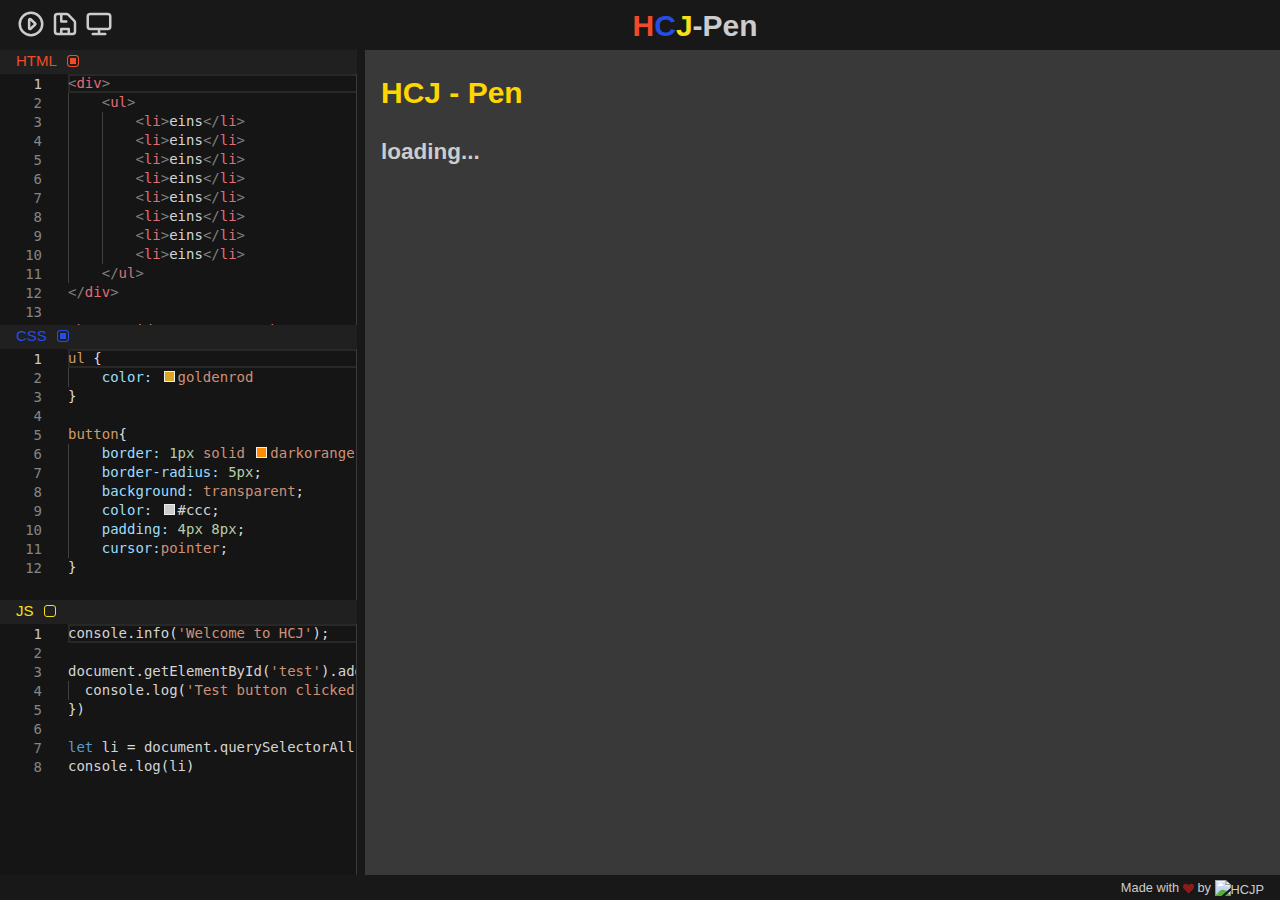
==== index.html @ 6934e77b "wip" ====
<!DOCTYPE html>
<html lang="en">

<head>
    <meta charset="UTF-8">
    <meta http-equiv="X-UA-Compatible" content="IE=edge">
    <meta name="viewport" content="width=device-width, initial-scale=1.0">
    <title>HCJPen</title>
    <link rel="icon" type="image/png" sizes="32x32"
        href="[data-uri]">
    <link rel="stylesheet" href="./assets/style.css">
    <link rel="stylesheet" data-name="vs/editor/editor.main" href="./assets/vs/editor/editor.main.css">
</head>

<body>
    <header>
        <div class="menu">
            <button class="run"></button>
            <button class="download"></button>
            <a class=fullpageLink href="./iframe.html" target="_blank" rel="noopener noreferrer">
                <button class="fullpage"></button>
            </a>
        </div>

        <h1><span style="color: var(--HTML-color)">H</span><span style="color: var(--CSS-color)">C</span><span style="color: var(--JS-color)">J</span>-Pen</h1>
        <div>&nbsp;</div>
    </header>
    <main>


        <!-- LEFT SIDE -->
        <div class="codeBoxes">
            <!-- HTML -->
            <div class="HTMLbox codeBox">
                <div class="header">HTML
                    <label class="cbWrapper">
                        <input id="cbhtml" type="checkbox" checked="checked" style="display: none;">
                        <label for="cbhtml" title="instant reload"></label>
                    </label>
                </div>
                <div class="editor"> </div>
            </div>

            <!-- CSS -->
            <div class="CSSbox codeBox">
                <div class="header">CSS
                    <label class="cbWrapper">
                        <input id="cbcss" type="checkbox" checked="checked" style="display: none;">
                        <label for="cbcss" title="instant reload"></label>
                    </label>
                </div>
                <div class="editor"></div>
            </div>

            <!-- JS -->
            <div class="JSbox codeBox">
                <div class="header">JS
                    <label class="cbWrapper">
                        <input id="cbjs" type="checkbox" style="display: none;">
                        <label for="cbjs" title="instant reload"></label>
                    </label>
                </div>
                <div class="editor"> </div>
            </div>

        </div>

        <!-- RIGHT SIDE -->
        <div class="divider">&nbsp;</div>
        <div class="resultBox">
            <iframe id=resultIframe src="./iframe.html" frameborder="0"></iframe>
        </div>



    </main>
    <footer>
        <div class="withLove">
            <a href="https://github.com/KoljaL/HCJPen" title="Link to Github Repository" target="_blank">
                Made with
                <svg viewBox="0 0 1792 1792" preserveAspectRatio="xMidYMid meet" xmlns="http://www.w3.org/2000/svg">
                    <path fill="#8E1B1B" d="M896 1664q-26 0-44-18l-624-602q-10-8-27.5-26T145 952.5 77 855 23.5 734 0 596q0-220 127-344t351-124q62 0 126.5 21.5t120 58T820 276t76 68q36-36 76-68t95.5-68.5 120-58T1314 128q224 0 351 124t127 344q0 221-229 450l-623 600q-18 18-44 18z"></path>
                </svg>
                by
                <img src="https://rasal.de/img/HCJP-15.png" alt="HCJP" width="15px">
            </a>
        </div>
    </footer>
</body>
<script src="./assets/main.js"></script>
<!-- <script>var require = {paths: {'vs': 'assets/vs'}};</script> -->


<script>
    // https://dev.to/pulljosh/how-to-load-html-css-and-js-code-into-an-iframe-2blc
    var editor = {};
    var data = {};
    var html, css, js;
    let filename = 'HCJPen';
    var iframe = select('.resultBox iframe');
    const runButton = select('header .run');
    const fullpageLink = select('header .fullpageLink');
    const downloadButton = select('header .download');
    window.onload = function () {
        loadFileContent('default');
    };



    for (var i = 0; i < localStorage.length; i++) {
        var key = localStorage.key(i);
        var value = localStorage.getItem(key);
        // console.log('Key: ' + key + ', Value: ' + value);
    }

    /**
     * 
     * eventListener
     * 
     */
    runButton.addEventListener('click', () => {createIframe(data)})
    downloadButton.addEventListener('click', () => {downloadAsFile(data, true)})


    /**
     * 
     * download html file
     * 
     */
    function downloadAsFile() {
        downloadString(html_string, "text/csv", "index.html")
        function downloadString(text, fileType, fileName) {
            var blob = new Blob([text], {type: fileType});
            var a = document.createElement('a');
            a.download = fileName;
            a.href = URL.createObjectURL(blob);
            a.dataset.downloadurl = [fileType, a.download, a.href].join(':');
            a.style.display = "none";
            document.body.appendChild(a);
            a.click();
            document.body.removeChild(a);
            setTimeout(function () {URL.revokeObjectURL(a.href);}, 1500);
        }
    }








    /**
     * 
     * detect changes in editors and reload the iframe (if checkbox)
     * 
     */
    function reloadIframeOnChange() {
        editor['html'].getModel().onDidChangeContent((event) => {
            runButton.classList.add('change');
            if (select('#cbhtml').checked) {
                createIframe(data)
            };
        })


        editor['css'].getModel().onDidChangeContent((event) => {
            runButton.classList.add('change');
            if (select('#cbcss').checked) {
                createIframe(data)
            }
        });


        editor['javascript'].getModel().onDidChangeContent((event) => {
            runButton.classList.add('change');
            if (select('#cbjs').checked) {
                createIframe(data)
            }
        });
    }




    /**
     * 
     * create iframe and load all content to it
     * 
     */
    function createIframe(data) {
        // get values (content) from editors
        data[0] = editor['html'].getValue();
        data[1] = editor['css'].getValue();
        data[2] = editor['javascript'].getValue();

        // save to localStorage & reload iframe
        localStorage.setItem(filename, JSON.stringify(data));
        iframe.src = 'iframe.html?console&file=' + filename

        // add filename to fullpage link
        fullpageLink.href = 'iframe.html?file=' + filename

        // reset bitton boarder
        runButton.classList.remove('change');
    }



    /**
     * 
     * load three file contents & load it to the editor
     * 
     */
    function loadFileContent(file) {
        html = fetch(`./code/${file}/${file}.html`).then((res) => res.text());
        css = fetch(`./code/${file}/${file}.css`).then((res) => res.text());
        js = fetch(`./code/${file}/${file}.js`).then((res) => res.text());

        Promise.all([html, css, js]).then((data) => {
            // console.log(res);
            loadEditor(select(".HTMLbox .editor"), data[0], 'html');
            loadEditor(select(".CSSbox .editor"), data[1], 'css');
            loadEditor(select(".JSbox .editor"), data[2], 'javascript');
            return data
        })
            .then((data) =>
                setTimeout(() => {
                    createIframe(data);
                    reloadIframeOnChange();
                }, 1000));
    }



    /**
     * 
     * load monaco editor
     * 
     */
    var require = {paths: {'vs': 'assets/vs'}};
    function loadEditor(element, fileContent, lang) {

        monaco.editor.defineTheme('OneDark', {
            base: 'vs-dark',
            inherit: true,
            rules: [
                {token: 'comment', foreground: '#7f848e'},
                {token: 'attribute.value.html', foreground: '#98C379'},
                {token: 'attribute.name.html', foreground: '#D19A66'},
                {token: 'tag.html', foreground: '#E06C75'},
                {token: 'tag.css', foreground: '#D19A66'},

            ],
            colors: {
                "editor.background": "#151515",

            }
        });


        editor[lang] = monaco.editor.create(element, {
            value: fileContent,
            language: lang,
            lineNumbers: "on",
            roundedSelection: true,
            scrollBeyondLastLine: true,
            readOnly: false,
            formatOnPaste: true,
            formatOnType: true,
            minimap: {
                enabled: false
            },
            automaticLayout: true,
            contextmenu: true,
            fontSize: 14,
            scrollbar: {
                useShadows: false,
                vertical: "hidden",
                horizontal: "visible",
                horizontalScrollbarSize: 12,
                verticalScrollbarSize: 0
            },
            theme: 'OneDark',
        });


    }

</script>
<script src="assets/vs/loader.js"></script>
<script src="assets/vs/editor/editor.main.nls.js"></script>
<script src="assets/vs/editor/editor.main.js"></script>

</html>
---- assets/style.css ----
/* scrollbar */

::-webkit-scrollbar {
    display: none;
}

* {
    -ms-overflow-style: none;
    scrollbar-width: none;
    box-sizing: border-box;
}

:root {
    --bg-main: rgb(57, 57, 57);
    --bg-header: rgb(24, 24, 24);
    --bg-subheader: rgb(32, 32, 32);
    --text-color: #ccc;
    --text-hover-color: rgb(173, 173, 173);
    --HTML-color: #F14A29;
    --CSS-color: #264de4;
    --JS-color: #F7E018;
    --header-height: 50px;
    --footer-height: 25px;
    --codeBoxes-width: 500px;
    --codeboxes-height: calc((100vh - var(--header-height) - var(--footer-height)) / 3);
}

body {
    margin: 0;
    display: flex;
    flex-direction: column;
    min-height: 100vh;
    color: var(--text-color);
    background: var(--bg-main);
    font-family: 'Lato', 'Lucida Grande', 'Lucida Sans Unicode', Tahoma, Sans-Serif;
    line-height: 1.5;
    font-size: 15px;
    font-weight: 400;
}



header {
    flex-shrink: 0;
    height: var(--header-height);
    display: flex;
    align-items: center;
    justify-content: space-between;
    background: var(--bg-header);
}

footer {
    flex-shrink: 0;
    height: var(--footer-height);
    display: flex;
    align-items: center;
    justify-content: end;
    background: var(--bg-header);
}

main {
    flex-grow: 1;
    display: flex;
    flex-wrap: nowrap;
}

.divider {
    width: 10px;
    height: calc(100vh - var(--bg-header) - var(--footer-height));
    background: var(--bg-header);
    cursor: pointer;
}

.resultBox {
    flex-shrink: 1;
    width: 100%;
}

.codeBoxes {
    width: var(--codeBoxes-width);
    border-right: 1px solid var(--bg-header);
    overflow: hidden;
    display: flex;
    flex-direction: column;
}

.codeBox {
    max-height: var(--codeboxes-height);
    height: var(--codeboxes-height);
    /* overflow: scroll; */
    overflow: hidden;
    min-height: 1.5rem;
}

.codeBox .header {
    height: 1.5rem;
    background: var(--bg-subheader);
    padding-left: 1rem;
    cursor: row-resize;
}

.codeBox .editor {
    color: var(--text-color);
    overflow: scroll;
    height: 100%;
}

.HTMLbox {
    color: var(--HTML-color);
}

.CSSbox {
    color: var(--CSS-color);
    flex-grow: 1;
}

.JSbox {
    color: var(--JS-color);
    flex-grow: 1;
}

.menu {
    padding-left: 1rem;
}

.resultBox iframe {
    height: 100%;
    width: 100%;
    border: none;
}


strong {
    display: inline;
    text-shadow: 1px 1px 1px #fff;
    background-image: linear-gradient(-100deg, rgba(255, 250, 150, 0.2), rgba(255, 250, 150, 0.8) 92%, rgba(255, 250, 150, 0.2));
}


/* CHECKBOX */
.cbWrapper {
    position: relative;
}

.cbWrapper [type="checkbox"] {
    position: relative;
    left: 15px;
    top: -4px;
    z-index: 0;
    -webkit-appearance: none;
}

.cbWrapper [type="checkbox"]+label {
    position: absolute;
    top: 3px;
    left: 10px;
    cursor: pointer;
}

.cbWrapper [type="checkbox"]+label::before {
    width: 10px;
    height: 10px;
    border-radius: 3px;
    border: 1px solid var(--bg-header);
    background-color: transparent;
    display: block;
    content: "";
    float: left;
    margin-right: 5px;
    z-index: 5;
    position: relative;
}

.cbWrapper [type="checkbox"]:checked+label::before {
    box-shadow: inset 0px 0px 0px 2px var(--bg-subheader);
}

.HTMLbox .cbWrapper [type="checkbox"]+label::before {
    border: 1px solid var(--HTML-color);
}

.HTMLbox .cbWrapper [type="checkbox"]:checked+label::before {
    background-color: var(--HTML-color);
}

.CSSbox .cbWrapper [type="checkbox"]+label::before {
    border: 1px solid var(--CSS-color);
}

.CSSbox .cbWrapper [type="checkbox"]:checked+label::before {
    background-color: var(--CSS-color);
}

.JSbox .cbWrapper [type="checkbox"]+label::before {
    border: 1px solid var(--JS-color);
}

.JSbox .cbWrapper [type="checkbox"]:checked+label::before {
    background-color: var(--JS-color);
}


/* BUTTONS */ 

 
button {
    border: 1px solid var(--text-color);
    border-radius: 5px;
    background: transparent;
    color: var(--text-color);
    padding: .25rem .5rem;
    cursor: pointer;
}

button.change {
    border: 1px solid red;
}

.menu button {
    background-repeat: no-repeat;
    width: 30px;
    height: 30px;
    background-color: var(--text-color);
    background-size: cover;
}

.menu button:hover {
    background-color: var(--text-hover-color);
}

button.run {
    -webkit-mask-image: url('./icons/play-circle.svg');
    mask-image: url('./icons/play-circle.svg');
}

button.fullpage {
    -webkit-mask-image: url('./icons/monitor.svg');
    mask-image: url('./icons/monitor.svg');
}

button.download {
    -webkit-mask-image: url('./icons/save.svg');
    mask-image: url('./icons/save.svg');
} 

/* WITH LOVE */
footer .withLove {
    position: relative;
    right: 1rem;
}

footer .withLove a {
    text-decoration: none;
    font-size: .8rem;
    color: var(--text-color)
}

footer .withLove img {
    position: relative;
    top: 2px;
}

footer .withLove svg {
    height: 0.7rem;
    position: relative;
    top: 2px;
}
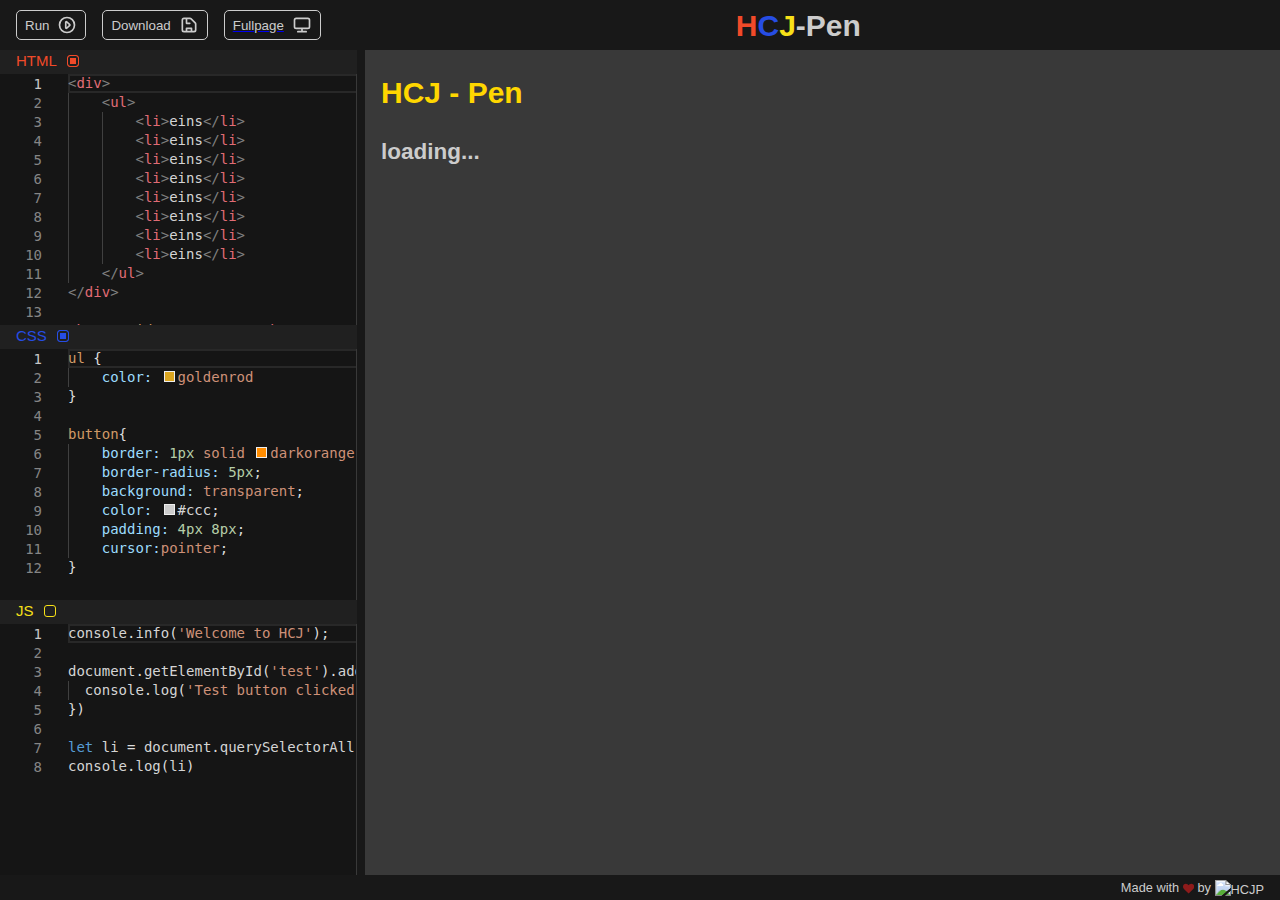
==== commit 8d49f67f: "ADD Button text" ====
--- a/index.html
+++ b/index.html
@@ -15,10 +15,10 @@
 <body>
     <header>
         <div class="menu">
-            <button class="run"></button>
-            <button class="download"></button>
+            <button class="run">Run</button>
+            <button class="download">Download</button>
             <a class=fullpageLink href="./iframe.html" target="_blank" rel="noopener noreferrer">
-                <button class="fullpage"></button>
+                <button class="fullpage">Fullpage</button>
             </a>
         </div>
 
@@ -43,7 +43,7 @@
 
             <!-- CSS -->
             <div class="CSSbox codeBox">
-                <div class="header">CSS
+                <div class="header resize">CSS
                     <label class="cbWrapper">
                         <input id="cbcss" type="checkbox" checked="checked" style="display: none;">
                         <label for="cbcss" title="instant reload"></label>
@@ -54,7 +54,7 @@
 
             <!-- JS -->
             <div class="JSbox codeBox">
-                <div class="header">JS
+                <div class="header resize">JS
                     <label class="cbWrapper">
                         <input id="cbjs" type="checkbox" style="display: none;">
                         <label for="cbjs" title="instant reload"></label>
@@ -107,11 +107,6 @@
 
 
 
-    for (var i = 0; i < localStorage.length; i++) {
-        var key = localStorage.key(i);
-        var value = localStorage.getItem(key);
-        // console.log('Key: ' + key + ', Value: ' + value);
-    }
 
     /**
      * 
@@ -213,22 +208,21 @@
      * 
      */
     function loadFileContent(file) {
-        html = fetch(`./code/${file}/${file}.html`).then((res) => res.text());
-        css = fetch(`./code/${file}/${file}.css`).then((res) => res.text());
-        js = fetch(`./code/${file}/${file}.js`).then((res) => res.text());
-
-        Promise.all([html, css, js]).then((data) => {
-            // console.log(res);
-            loadEditor(select(".HTMLbox .editor"), data[0], 'html');
-            loadEditor(select(".CSSbox .editor"), data[1], 'css');
-            loadEditor(select(".JSbox .editor"), data[2], 'javascript');
-            return data
-        })
+        fetch(`./code/${file}/${file}.json`)
+            .then((res) => res.json())
+            .then((data) => {
+                // console.log(data);
+                loadEditor(select(".HTMLbox .editor"), data.html, 'html');
+                loadEditor(select(".CSSbox .editor"), data.css, 'css');
+                loadEditor(select(".JSbox .editor"), data.js, 'javascript');
+                return data
+            })
             .then((data) =>
                 setTimeout(() => {
                     createIframe(data);
                     reloadIframeOnChange();
-                }, 1000));
+                }, 1000)
+            );
     }
 
 
@@ -254,7 +248,6 @@
             ],
             colors: {
                 "editor.background": "#151515",
-
             }
         });
 
@@ -287,6 +280,15 @@
 
     }
 
+
+    // read all items in locasStorage
+    // for (var i = 0; i < localStorage.length; i++) {
+    //     var key = localStorage.key(i);
+    //     var value = localStorage.getItem(key);
+    //     // console.log('Key: ' + key + ', Value: ' + value);
+    // }
+
+
 </script>
 <script src="assets/vs/loader.js"></script>
 <script src="assets/vs/editor/editor.main.nls.js"></script>
--- a/assets/style.css
+++ b/assets/style.css
@@ -68,7 +68,7 @@
     width: 10px;
     height: calc(100vh - var(--bg-header) - var(--footer-height));
     background: var(--bg-header);
-    cursor: pointer;
+    cursor: col-resize;
 }
 
 .resultBox {
@@ -96,6 +96,8 @@
     height: 1.5rem;
     background: var(--bg-subheader);
     padding-left: 1rem;
+}
+.codeBox .header.resize { 
     cursor: row-resize;
 }
 
@@ -121,6 +123,8 @@
 
 .menu {
     padding-left: 1rem;
+    display: flex;
+gap: 1rem;
 }
 
 .resultBox iframe {
@@ -212,33 +216,49 @@
     cursor: pointer;
 }
 
+.menu button {
+    display: flex;
+    flex-direction: row;
+    align-items: center;
+    flex-wrap: nowrap;
+  }
+
 button.change {
     border: 1px solid red;
 }
 
-.menu button {
+.menu button::after {
+    content: ' ';
+    display: inline-block;
     background-repeat: no-repeat;
-    width: 30px;
-    height: 30px;
+    width: 20px;
+    height: 20px;
+    margin-left: .5rem;
     background-color: var(--text-color);
     background-size: cover;
 }
 
+
+.menu button:hover:after { 
+    background-color: var(--text-color);
+}
+
 .menu button:hover {
-    background-color: var(--text-hover-color);
-}
-
-button.run {
+    color: var(--text-hover-color);
+    border-color: var(--text-hover-color);
+}
+
+button.run::after {
     -webkit-mask-image: url('./icons/play-circle.svg');
     mask-image: url('./icons/play-circle.svg');
 }
 
-button.fullpage {
+button.fullpage::after {
     -webkit-mask-image: url('./icons/monitor.svg');
     mask-image: url('./icons/monitor.svg');
 }
 
-button.download {
+button.download::after {
     -webkit-mask-image: url('./icons/save.svg');
     mask-image: url('./icons/save.svg');
 } 
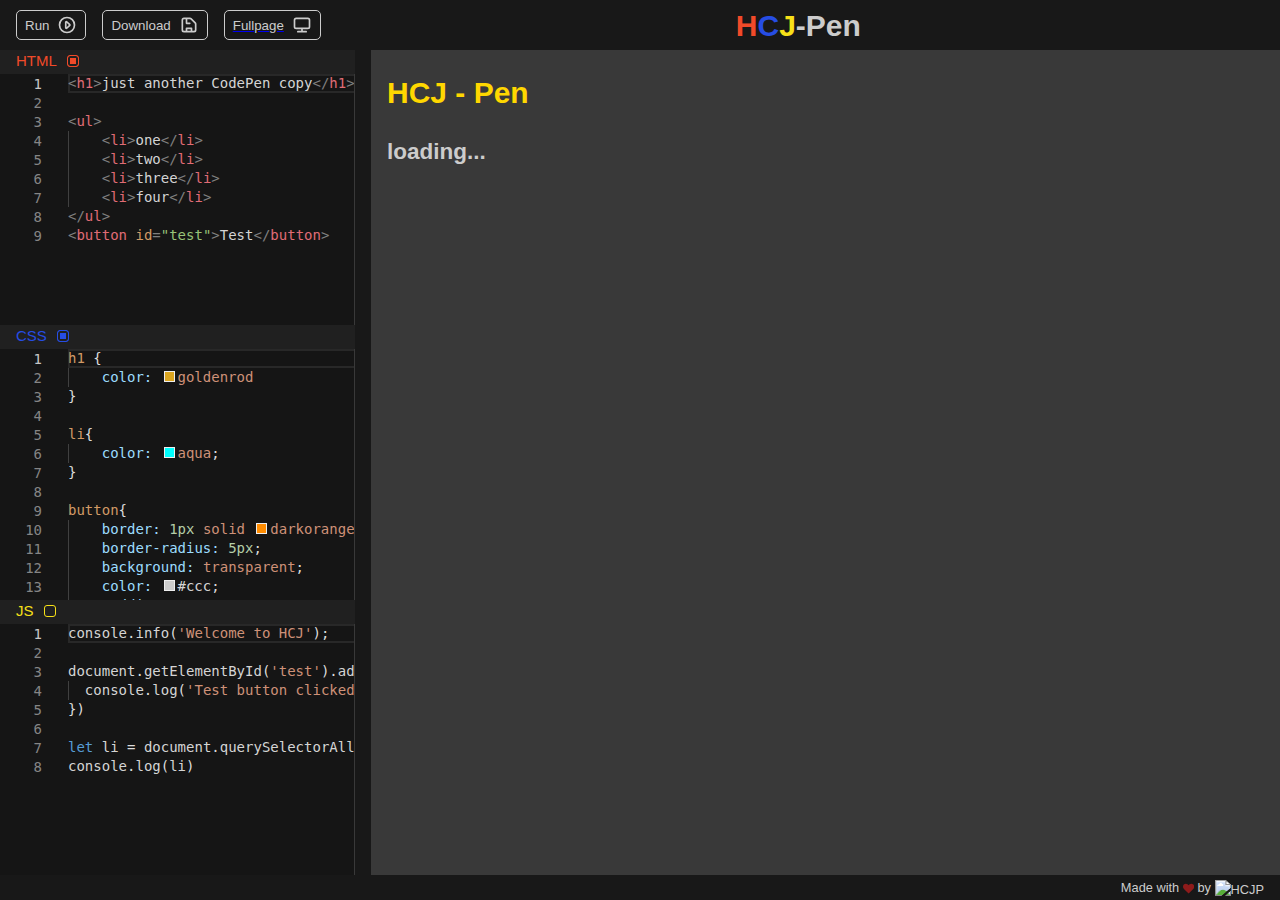
==== commit 4393cb2e: "ADD readme, meta, screenshot" ====
--- a/index.html
+++ b/index.html
@@ -6,6 +6,11 @@
     <meta http-equiv="X-UA-Compatible" content="IE=edge">
     <meta name="viewport" content="width=device-width, initial-scale=1.0">
     <title>HCJPen</title>
+    <meta name="twitter:card" content="summary" />
+    <meta name="twitter:title" content="HCJPen" />
+    <meta name="twitter:description" content="just another CodePen copy" />
+    <meta name="twitter:image" content="./assets/screenshot.png" />
+    <meta property="og:image" content="./assets/screenshot.png">
     <link rel="icon" type="image/png" sizes="32x32"
         href="[data-uri]">
     <link rel="stylesheet" href="./assets/style.css">
@@ -88,208 +93,6 @@
     </footer>
 </body>
 <script src="./assets/main.js"></script>
-<!-- <script>var require = {paths: {'vs': 'assets/vs'}};</script> -->
-
-
-<script>
-    // https://dev.to/pulljosh/how-to-load-html-css-and-js-code-into-an-iframe-2blc
-    var editor = {};
-    var data = {};
-    var html, css, js;
-    let filename = 'HCJPen';
-    var iframe = select('.resultBox iframe');
-    const runButton = select('header .run');
-    const fullpageLink = select('header .fullpageLink');
-    const downloadButton = select('header .download');
-    window.onload = function () {
-        loadFileContent('default');
-    };
-
-
-
-
-    /**
-     * 
-     * eventListener
-     * 
-     */
-    runButton.addEventListener('click', () => {createIframe(data)})
-    downloadButton.addEventListener('click', () => {downloadAsFile(data, true)})
-
-
-    /**
-     * 
-     * download html file
-     * 
-     */
-    function downloadAsFile() {
-        downloadString(html_string, "text/csv", "index.html")
-        function downloadString(text, fileType, fileName) {
-            var blob = new Blob([text], {type: fileType});
-            var a = document.createElement('a');
-            a.download = fileName;
-            a.href = URL.createObjectURL(blob);
-            a.dataset.downloadurl = [fileType, a.download, a.href].join(':');
-            a.style.display = "none";
-            document.body.appendChild(a);
-            a.click();
-            document.body.removeChild(a);
-            setTimeout(function () {URL.revokeObjectURL(a.href);}, 1500);
-        }
-    }
-
-
-
-
-
-
-
-
-    /**
-     * 
-     * detect changes in editors and reload the iframe (if checkbox)
-     * 
-     */
-    function reloadIframeOnChange() {
-        editor['html'].getModel().onDidChangeContent((event) => {
-            runButton.classList.add('change');
-            if (select('#cbhtml').checked) {
-                createIframe(data)
-            };
-        })
-
-
-        editor['css'].getModel().onDidChangeContent((event) => {
-            runButton.classList.add('change');
-            if (select('#cbcss').checked) {
-                createIframe(data)
-            }
-        });
-
-
-        editor['javascript'].getModel().onDidChangeContent((event) => {
-            runButton.classList.add('change');
-            if (select('#cbjs').checked) {
-                createIframe(data)
-            }
-        });
-    }
-
-
-
-
-    /**
-     * 
-     * create iframe and load all content to it
-     * 
-     */
-    function createIframe(data) {
-        // get values (content) from editors
-        data[0] = editor['html'].getValue();
-        data[1] = editor['css'].getValue();
-        data[2] = editor['javascript'].getValue();
-
-        // save to localStorage & reload iframe
-        localStorage.setItem(filename, JSON.stringify(data));
-        iframe.src = 'iframe.html?console&file=' + filename
-
-        // add filename to fullpage link
-        fullpageLink.href = 'iframe.html?file=' + filename
-
-        // reset bitton boarder
-        runButton.classList.remove('change');
-    }
-
-
-
-    /**
-     * 
-     * load three file contents & load it to the editor
-     * 
-     */
-    function loadFileContent(file) {
-        fetch(`./code/${file}/${file}.json`)
-            .then((res) => res.json())
-            .then((data) => {
-                // console.log(data);
-                loadEditor(select(".HTMLbox .editor"), data.html, 'html');
-                loadEditor(select(".CSSbox .editor"), data.css, 'css');
-                loadEditor(select(".JSbox .editor"), data.js, 'javascript');
-                return data
-            })
-            .then((data) =>
-                setTimeout(() => {
-                    createIframe(data);
-                    reloadIframeOnChange();
-                }, 1000)
-            );
-    }
-
-
-
-    /**
-     * 
-     * load monaco editor
-     * 
-     */
-    var require = {paths: {'vs': 'assets/vs'}};
-    function loadEditor(element, fileContent, lang) {
-
-        monaco.editor.defineTheme('OneDark', {
-            base: 'vs-dark',
-            inherit: true,
-            rules: [
-                {token: 'comment', foreground: '#7f848e'},
-                {token: 'attribute.value.html', foreground: '#98C379'},
-                {token: 'attribute.name.html', foreground: '#D19A66'},
-                {token: 'tag.html', foreground: '#E06C75'},
-                {token: 'tag.css', foreground: '#D19A66'},
-
-            ],
-            colors: {
-                "editor.background": "#151515",
-            }
-        });
-
-
-        editor[lang] = monaco.editor.create(element, {
-            value: fileContent,
-            language: lang,
-            lineNumbers: "on",
-            roundedSelection: true,
-            scrollBeyondLastLine: true,
-            readOnly: false,
-            formatOnPaste: true,
-            formatOnType: true,
-            minimap: {
-                enabled: false
-            },
-            automaticLayout: true,
-            contextmenu: true,
-            fontSize: 14,
-            scrollbar: {
-                useShadows: false,
-                vertical: "hidden",
-                horizontal: "visible",
-                horizontalScrollbarSize: 12,
-                verticalScrollbarSize: 0
-            },
-            theme: 'OneDark',
-        });
-
-
-    }
-
-
-    // read all items in locasStorage
-    // for (var i = 0; i < localStorage.length; i++) {
-    //     var key = localStorage.key(i);
-    //     var value = localStorage.getItem(key);
-    //     // console.log('Key: ' + key + ', Value: ' + value);
-    // }
-
-
-</script>
 <script src="assets/vs/loader.js"></script>
 <script src="assets/vs/editor/editor.main.nls.js"></script>
 <script src="assets/vs/editor/editor.main.js"></script>
--- a/assets/style.css
+++ b/assets/style.css
@@ -65,7 +65,8 @@
 }
 
 .divider {
-    width: 10px;
+    min-width: 15px;
+    max-width: 15px;
     height: calc(100vh - var(--bg-header) - var(--footer-height));
     background: var(--bg-header);
     cursor: col-resize;
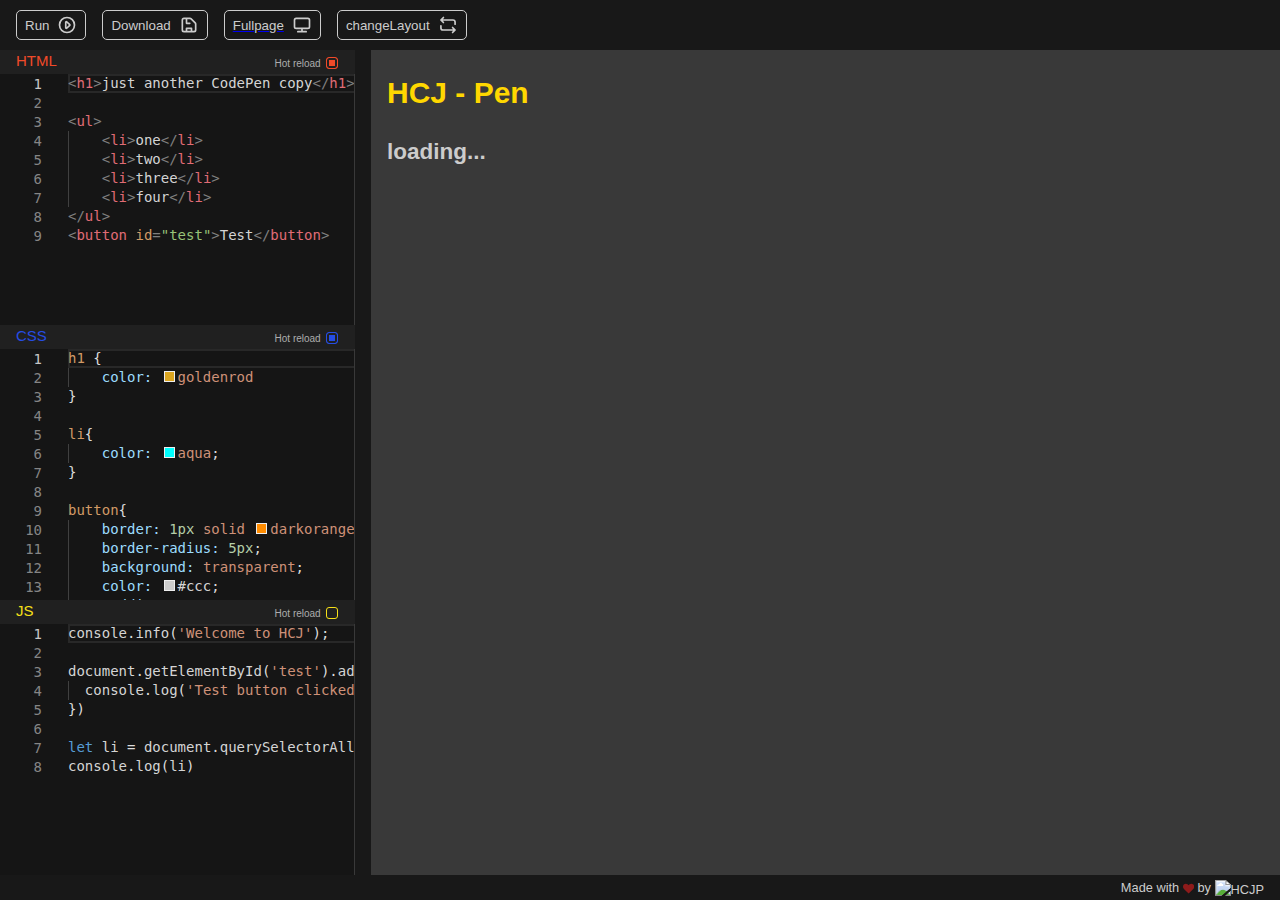
==== commit 257a80f3: "ADD hot reload tooltips, layout change" ====
--- a/index.html
+++ b/index.html
@@ -25,9 +25,11 @@
             <a class=fullpageLink href="./iframe.html" target="_blank" rel="noopener noreferrer">
                 <button class="fullpage">Fullpage</button>
             </a>
+            <button class="changeLayout">changeLayout</button>
         </div>
 
-        <h1><span style="color: var(--HTML-color)">H</span><span style="color: var(--CSS-color)">C</span><span style="color: var(--JS-color)">J</span>-Pen</h1>
+        <!-- <h1><span style="color: var(--HTML-color)">H</span><span style="color: var(--CSS-color)">C</span><span style="color: var(--JS-color)">J</span>-Pen</h1> -->
+        <div>&nbsp;</div>
         <div>&nbsp;</div>
     </header>
     <main>
@@ -37,33 +39,36 @@
         <div class="codeBoxes">
             <!-- HTML -->
             <div class="HTMLbox codeBox">
-                <div class="header">HTML
-                    <label class="cbWrapper">
+                <div class="header">
+                    <div id="title">HTML</div>
+                    <div class="cbWrapper">
                         <input id="cbhtml" type="checkbox" checked="checked" style="display: none;">
-                        <label for="cbhtml" title="instant reload"></label>
-                    </label>
+                        <label for="cbhtml">Hot reload</label>
+                    </div>
                 </div>
                 <div class="editor"> </div>
             </div>
 
             <!-- CSS -->
             <div class="CSSbox codeBox">
-                <div class="header resize">CSS
-                    <label class="cbWrapper">
+                <div class="header resize">
+                    <div id="title">CSS</div>
+                    <div class="cbWrapper" data-tooltip="Enable to reload preview window after every keystroke">
                         <input id="cbcss" type="checkbox" checked="checked" style="display: none;">
-                        <label for="cbcss" title="instant reload"></label>
-                    </label>
+                        <label for="cbcss">Hot reload</label>
+                    </div>
                 </div>
                 <div class="editor"></div>
             </div>
 
             <!-- JS -->
             <div class="JSbox codeBox">
-                <div class="header resize">JS
-                    <label class="cbWrapper">
+                <div class="header resize">
+                    <div id="title">JS</div>
+                    <div class="cbWrapper">
                         <input id="cbjs" type="checkbox" style="display: none;">
-                        <label for="cbjs" title="instant reload"></label>
-                    </label>
+                        <label for="cbjs">Hot reload</label>
+                    </div>
                 </div>
                 <div class="editor"> </div>
             </div>
--- a/assets/style.css
+++ b/assets/style.css
@@ -62,6 +62,10 @@
     flex-grow: 1;
     display: flex;
     flex-wrap: nowrap;
+    flex-direction: row;
+}
+main.editorRight{
+    flex-direction: row-reverse;
 }
 
 .divider {
@@ -97,8 +101,11 @@
     height: 1.5rem;
     background: var(--bg-subheader);
     padding-left: 1rem;
-}
-.codeBox .header.resize { 
+    display: flex;
+    justify-content: space-between;
+}
+
+.codeBox .header.resize {
     cursor: row-resize;
 }
 
@@ -125,7 +132,7 @@
 .menu {
     padding-left: 1rem;
     display: flex;
-gap: 1rem;
+    gap: 1rem;
 }
 
 .resultBox iframe {
@@ -145,6 +152,32 @@
 /* CHECKBOX */
 .cbWrapper {
     position: relative;
+    width: 90px;
+    transition: 1s all;
+    transition-delay: 1s;
+}
+
+
+.cbWrapper::after {
+        position: absolute;
+    right: 0;
+    top: 20px;
+    width: 150px;
+    padding: .5rem;
+    border: 1px solid var(--text-hover-color);
+    border-radius: 5px;
+    background: var(--bg-main);
+    content: attr(data-tooltip);
+    color: var(--text-color);
+    font-size: 10px;
+    z-index: 500;
+    opacity: 0;
+    transition: .5s all;
+}
+
+.cbWrapper:hover::after {
+    opacity: 1;
+    transition-delay: .5s;
 }
 
 .cbWrapper [type="checkbox"] {
@@ -157,12 +190,15 @@
 
 .cbWrapper [type="checkbox"]+label {
     position: absolute;
-    top: 3px;
+    top: 6px;
     left: 10px;
     cursor: pointer;
-}
-
-.cbWrapper [type="checkbox"]+label::before {
+    white-space: nowrap;
+    font-size: 10px;
+    color: var(--text-hover-color);
+}
+
+.cbWrapper [type="checkbox"]+label::after {
     width: 10px;
     height: 10px;
     border-radius: 3px;
@@ -170,44 +206,45 @@
     background-color: transparent;
     display: block;
     content: "";
-    float: left;
-    margin-right: 5px;
+    float: right;
+    margin-left: 5px;
+    margin-top: 1px;
     z-index: 5;
     position: relative;
 }
 
-.cbWrapper [type="checkbox"]:checked+label::before {
+.cbWrapper [type="checkbox"]:checked+label::after {
     box-shadow: inset 0px 0px 0px 2px var(--bg-subheader);
 }
 
-.HTMLbox .cbWrapper [type="checkbox"]+label::before {
+.HTMLbox .cbWrapper [type="checkbox"]+label::after {
     border: 1px solid var(--HTML-color);
 }
 
-.HTMLbox .cbWrapper [type="checkbox"]:checked+label::before {
+.HTMLbox .cbWrapper [type="checkbox"]:checked+label::after {
     background-color: var(--HTML-color);
 }
 
-.CSSbox .cbWrapper [type="checkbox"]+label::before {
+.CSSbox .cbWrapper [type="checkbox"]+label::after {
     border: 1px solid var(--CSS-color);
 }
 
-.CSSbox .cbWrapper [type="checkbox"]:checked+label::before {
+.CSSbox .cbWrapper [type="checkbox"]:checked+label::after {
     background-color: var(--CSS-color);
 }
 
-.JSbox .cbWrapper [type="checkbox"]+label::before {
+.JSbox .cbWrapper [type="checkbox"]+label::after {
     border: 1px solid var(--JS-color);
 }
 
-.JSbox .cbWrapper [type="checkbox"]:checked+label::before {
+.JSbox .cbWrapper [type="checkbox"]:checked+label::after {
     background-color: var(--JS-color);
 }
 
 
-/* BUTTONS */ 
-
- 
+/* BUTTONS */
+
+
 button {
     border: 1px solid var(--text-color);
     border-radius: 5px;
@@ -222,7 +259,7 @@
     flex-direction: row;
     align-items: center;
     flex-wrap: nowrap;
-  }
+}
 
 button.change {
     border: 1px solid red;
@@ -240,7 +277,7 @@
 }
 
 
-.menu button:hover:after { 
+.menu button:hover:after {
     background-color: var(--text-color);
 }
 
@@ -262,7 +299,11 @@
 button.download::after {
     -webkit-mask-image: url('./icons/save.svg');
     mask-image: url('./icons/save.svg');
-} 
+}
+button.changeLayout::after {
+    -webkit-mask-image: url('./icons/flip-2.svg');
+    mask-image: url('./icons/flip-2.svg');
+}
 
 /* WITH LOVE */
 footer .withLove {
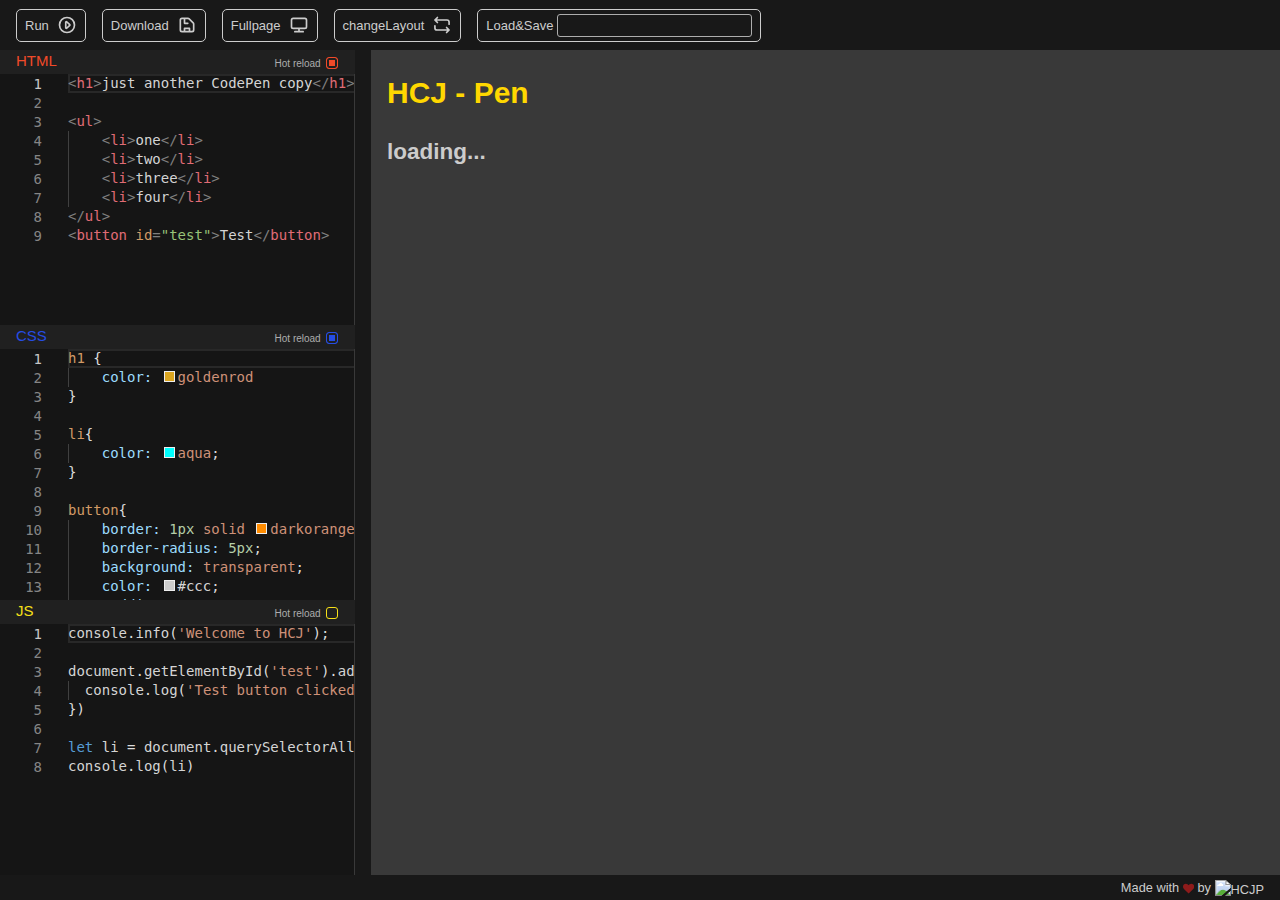
==== commit b9336e63: "ADD load&save in localStorage" ====
--- a/index.html
+++ b/index.html
@@ -26,6 +26,14 @@
                 <button class="fullpage">Fullpage</button>
             </a>
             <button class="changeLayout">changeLayout</button>
+
+            <label for="loadsave">Load&Save
+                <input list="loadsaveList" name="loadsave" id="loadsave">
+            </label>
+            <datalist id="loadsaveList"></datalist>
+
+
+
         </div>
 
         <!-- <h1><span style="color: var(--HTML-color)">H</span><span style="color: var(--CSS-color)">C</span><span style="color: var(--JS-color)">J</span>-Pen</h1> -->
--- a/assets/style.css
+++ b/assets/style.css
@@ -38,7 +38,9 @@
     font-weight: 400;
 }
 
-
+a, a:hover{
+    text-decoration: none;
+}
 
 header {
     flex-shrink: 0;
@@ -242,16 +244,18 @@
 }
 
 
-/* BUTTONS */
-
-
+/* BUTTONS & LABEL IN MENU*/
+
+.menu label,
 button {
+    height:33px;
     border: 1px solid var(--text-color);
     border-radius: 5px;
     background: transparent;
     color: var(--text-color);
     padding: .25rem .5rem;
     cursor: pointer;
+    font-size: 13px;
 }
 
 .menu button {
@@ -305,6 +309,22 @@
     mask-image: url('./icons/flip-2.svg');
 }
 
+.menu input{
+    border: 1px solid var(--text-hover-color);
+    border-radius: 3px;
+    background: transparent;
+    color: var(--text-color);
+    padding: .2rem .5rem;
+}
+.menu input:focus{
+    outline: none;
+}
+
+.menu input:focus option{
+   display: block;
+}
+
+
 /* WITH LOVE */
 footer .withLove {
     position: relative;
